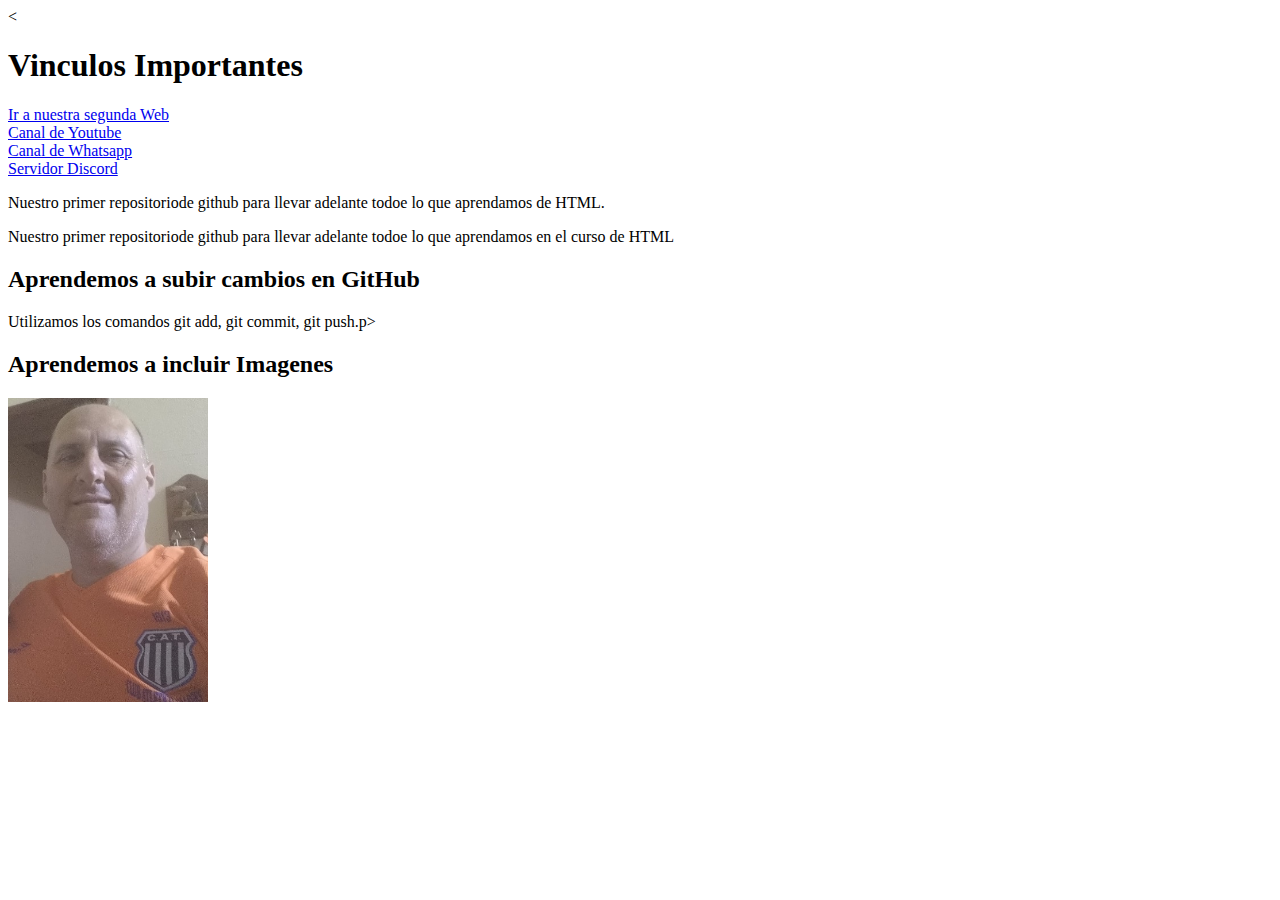
==== index.html @ 78d5c31d "Agregamos enlaces" ====
<html>
    <head>
        <meta charset="utf-8" />
        <meta lang="es-ar" />
        <meta name="author" content="STICode" />
        <meta name="keywords" content="html, JuacaxDev, bootcamp" />
<       <meta name="viewport" content="width=device-width, initial-scale=1.0" />

        <title>Nuestro primer sitio web</title>

    </head>
    <body>
        <h1>Vinculos Importantes</h1>
        <a href="segunda.html">Ir a nuestra segunda Web</a>
        <br>
        <a href="https://www.youtube.com/juacaxdev" target="_blank">Canal de Youtube</a>
        <br >
        <a href="whatsapp.com/channel/0029VaFbZw09xVJZlhbvpF2x" target="_blank">Canal de Whatsapp</a>
        <br >
        <a href="discord.gg/rYXvFcRqZQ" target="_blank">Servidor Discord</a>
        <br >
        <p>
        Nuestro primer repositoriode github para llevar 
        adelante todoe lo que aprendamos de HTML.
        <p>
        <p>
        Nuestro primer repositoriode github para llevar 
        adelante todoe lo que aprendamos en el curso de HTML
        </p>  
        <h2 id="tituloH2-GitHub">Aprendemos a subir cambios en GitHub</h2>
        </p>Utilizamos los comandos git add, git commit, git push.</body>p>

        <h2 id="tituloH2-Imagenes">Aprendemos a incluir Imagenes</h2>
        <img id="imgDM" src="img/fotoDaniel2.jpg" width="200px" />
    </body>
</html>
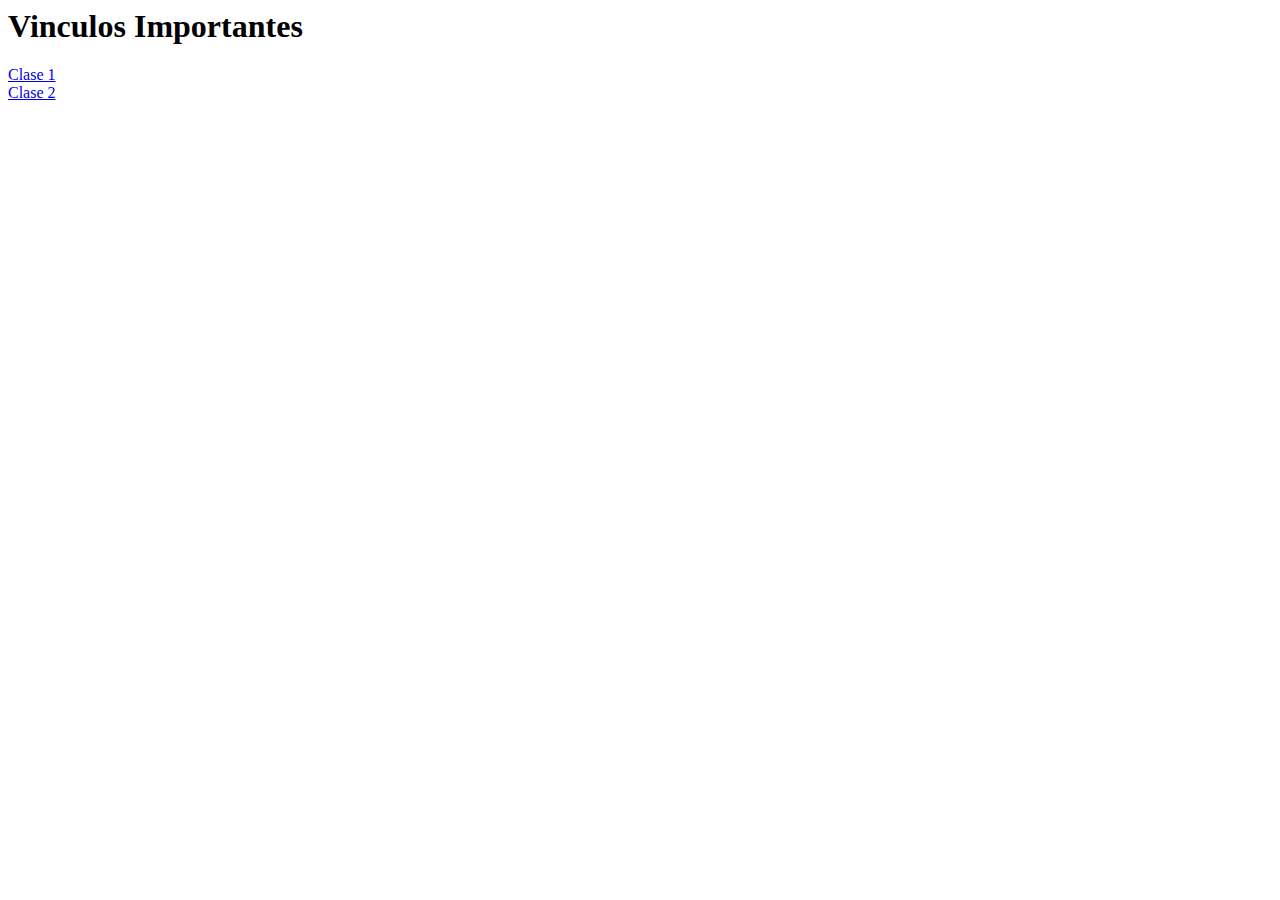
==== commit be0b1c29: "Arancamos Clase 2" ====
--- a/index.html
+++ b/index.html
@@ -4,33 +4,16 @@
         <meta lang="es-ar" />
         <meta name="author" content="STICode" />
         <meta name="keywords" content="html, JuacaxDev, bootcamp" />
-<       <meta name="viewport" content="width=device-width, initial-scale=1.0" />
+        <meta name="viewport" content="width=device-width, initial-scale=1.0" />
 
         <title>Nuestro primer sitio web</title>
 
     </head>
     <body>
         <h1>Vinculos Importantes</h1>
-        <a href="segunda.html">Ir a nuestra segunda Web</a>
-        <br>
-        <a href="https://www.youtube.com/juacaxdev" target="_blank">Canal de Youtube</a>
-        <br >
-        <a href="whatsapp.com/channel/0029VaFbZw09xVJZlhbvpF2x" target="_blank">Canal de Whatsapp</a>
-        <br >
-        <a href="discord.gg/rYXvFcRqZQ" target="_blank">Servidor Discord</a>
-        <br >
-        <p>
-        Nuestro primer repositoriode github para llevar 
-        adelante todoe lo que aprendamos de HTML.
-        <p>
-        <p>
-        Nuestro primer repositoriode github para llevar 
-        adelante todoe lo que aprendamos en el curso de HTML
-        </p>  
-        <h2 id="tituloH2-GitHub">Aprendemos a subir cambios en GitHub</h2>
-        </p>Utilizamos los comandos git add, git commit, git push.</body>p>
-
-        <h2 id="tituloH2-Imagenes">Aprendemos a incluir Imagenes</h2>
-        <img id="imgDM" src="img/fotoDaniel2.jpg" width="200px" />
+        <a href="clase1.html">Clase 1</a>
+        <br /> 
+        <a href="clase2.html">Clase 2</a>
+        <br />        
     </body>
 </html>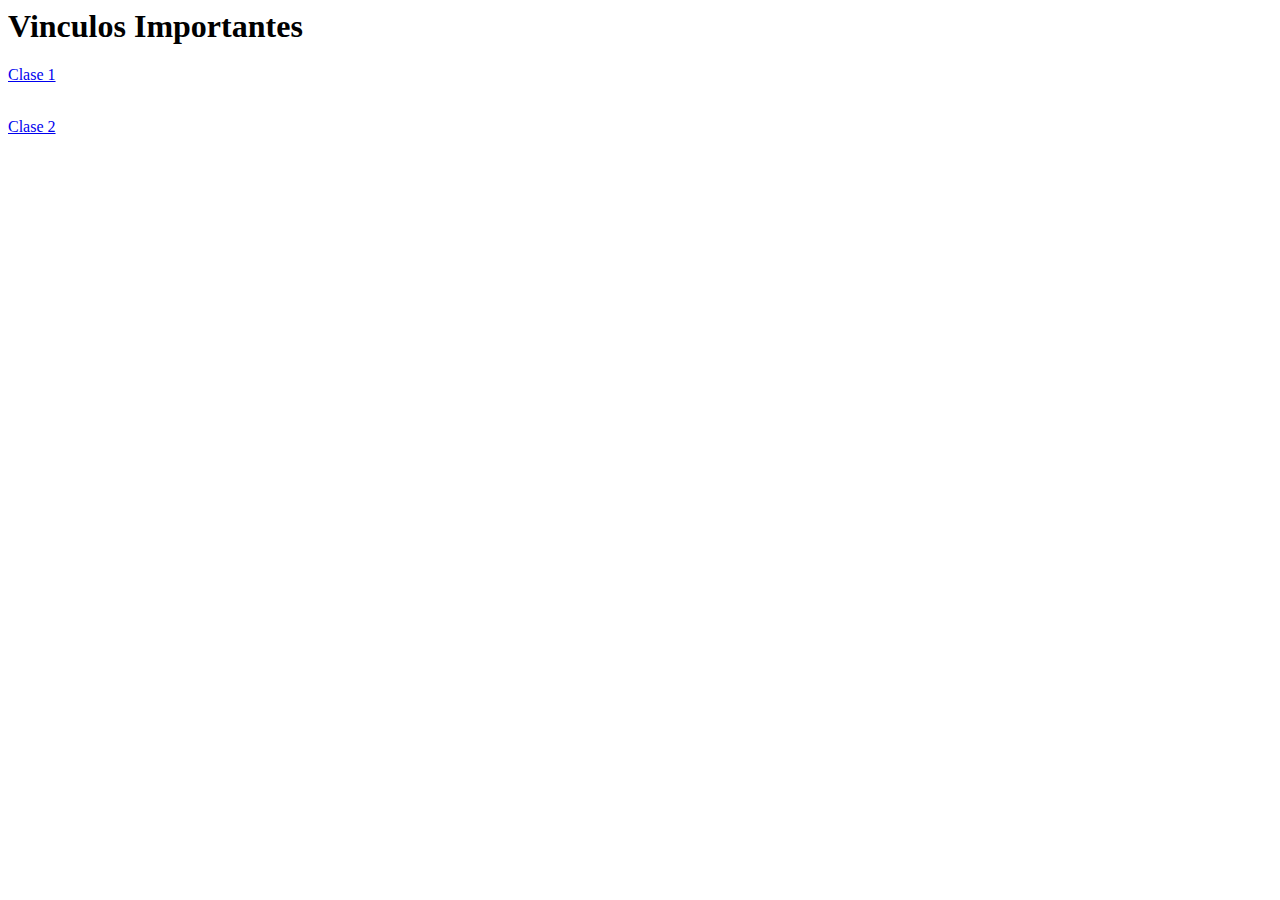
==== commit 04dc2e99: "Clase 2 otras etiquetas" ====
--- a/index.html
+++ b/index.html
@@ -8,10 +8,11 @@
 
         <title>Nuestro primer sitio web</title>
 
+        
     </head>
     <body>
         <h1>Vinculos Importantes</h1>
-        <a href="clase1.html">Clase 1</a>
+        <p><a href="clase1.html">Clase 1</a></p>
         <br /> 
         <a href="clase2.html">Clase 2</a>
         <br />        
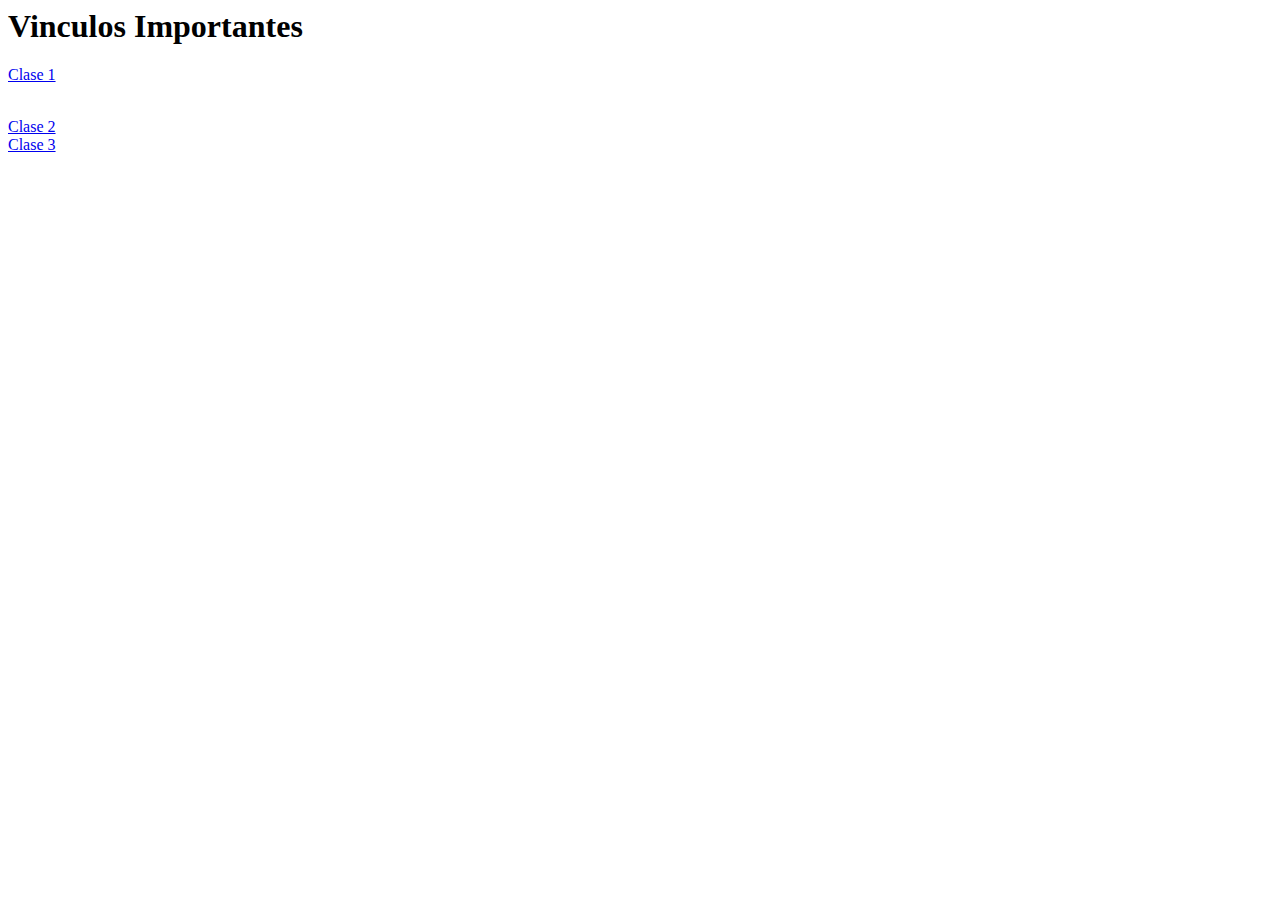
==== commit 34a2aaab: "Fin Clase 3" ====
--- a/index.html
+++ b/index.html
@@ -16,5 +16,7 @@
         <br /> 
         <a href="clase2.html">Clase 2</a>
         <br />        
+        <a href="clase3.html">Clase 3</a>
+        <br /> 
     </body>
 </html>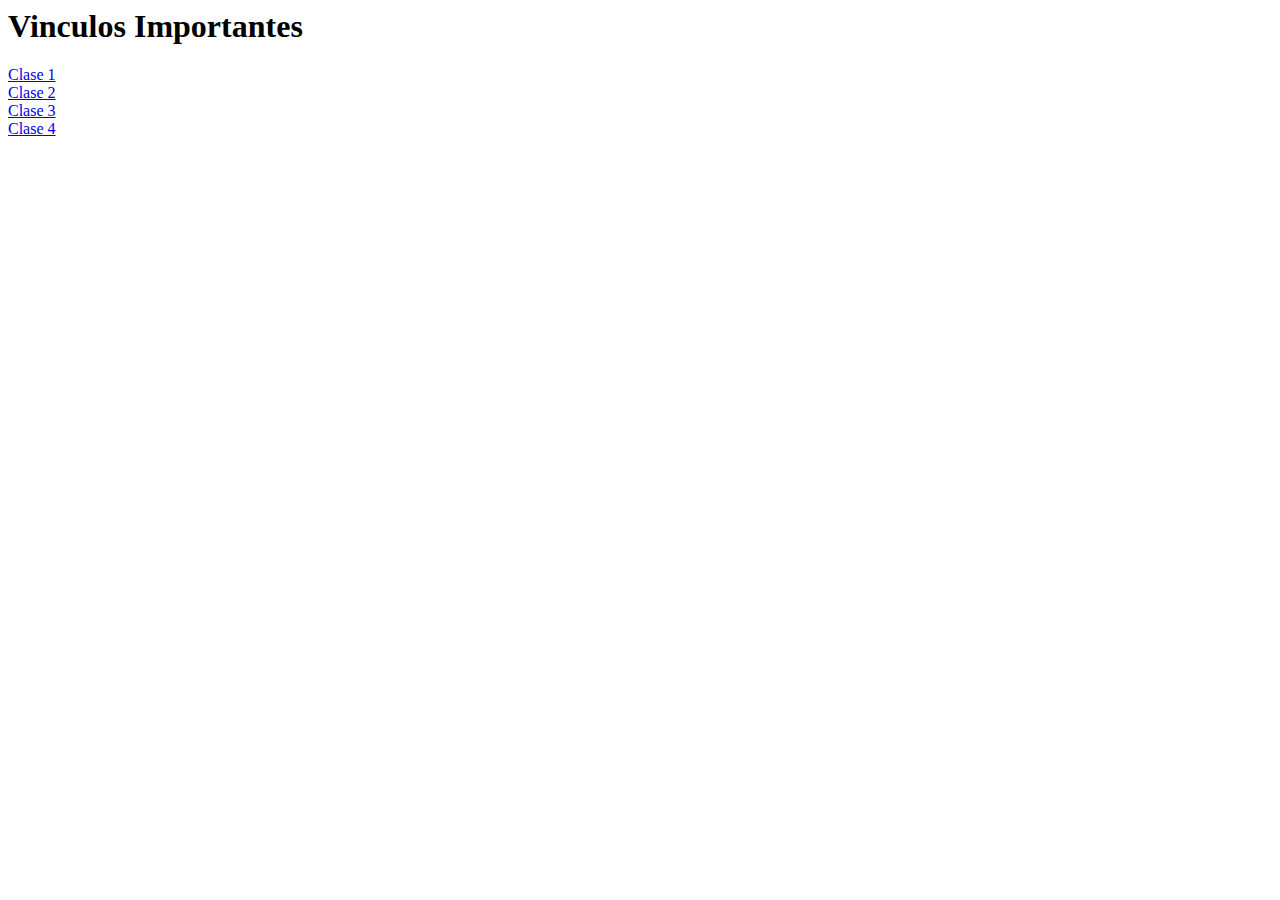
==== commit 8e761d8c: "Mitad clase4" ====
--- a/index.html
+++ b/index.html
@@ -12,11 +12,13 @@
     </head>
     <body>
         <h1>Vinculos Importantes</h1>
-        <p><a href="clase1.html">Clase 1</a></p>
+        <a href="clase1.html">Clase 1</a>
         <br /> 
         <a href="clase2.html">Clase 2</a>
         <br />        
         <a href="clase3.html">Clase 3</a>
         <br /> 
+        <a href="/clase4/index.html">Clase 4</a>
+        <br /> 
     </body>
 </html>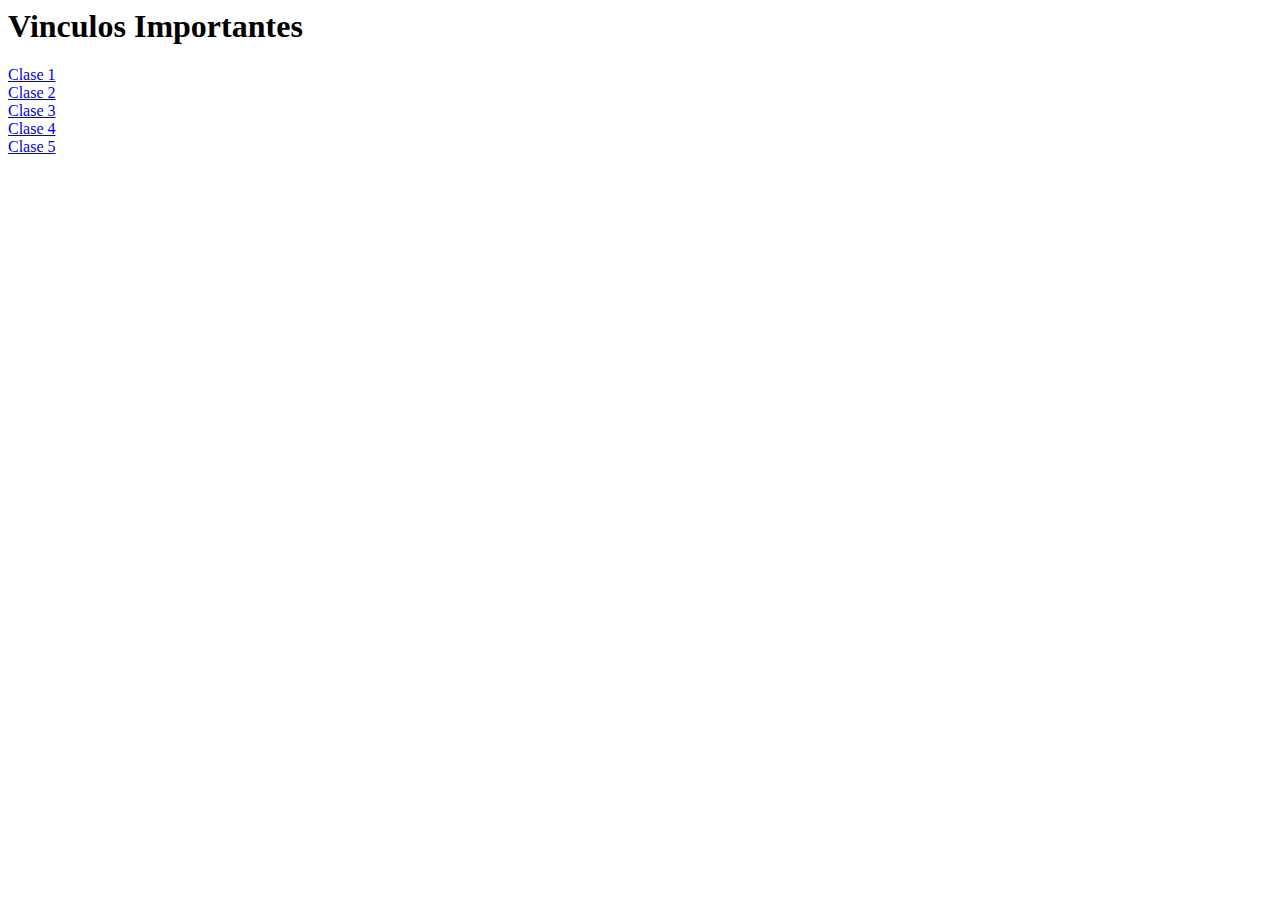
==== commit 8ee526a8: "text-decoration" ====
--- a/index.html
+++ b/index.html
@@ -20,5 +20,7 @@
         <br /> 
         <a href="/clase4/index.html">Clase 4</a>
         <br /> 
+        <a href="/clase5/index.html">Clase 5</a>
+        <br /> 
     </body>
 </html>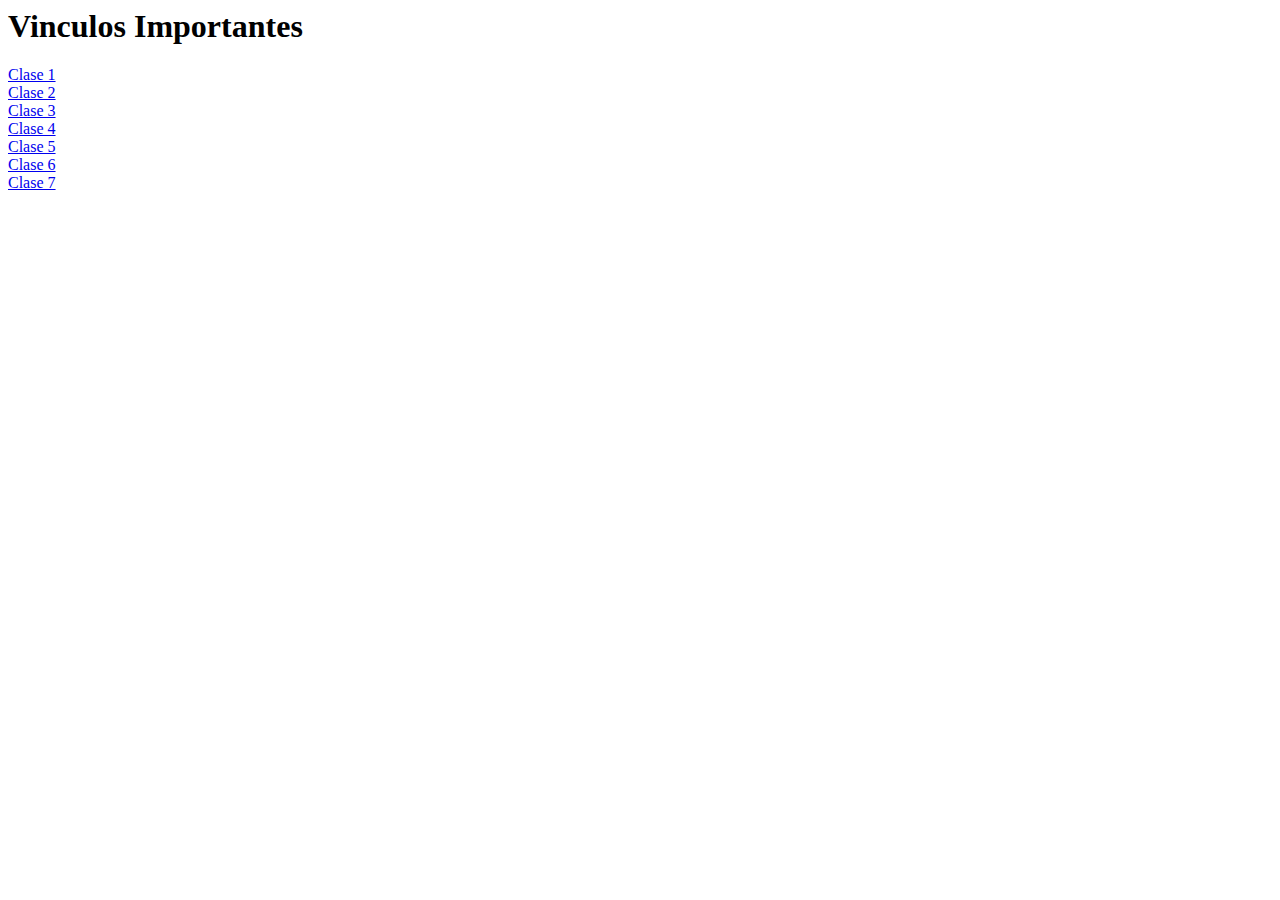
==== commit 73afb2f3: "Clase 7 grilas" ====
--- a/index.html
+++ b/index.html
@@ -22,5 +22,10 @@
         <br /> 
         <a href="/clase5/index.html">Clase 5</a>
         <br /> 
+        <a href="/clase6/index.html">Clase 6</a>
+        <br />
+        <a href="/clase7/index.html">Clase 7</a>
+        <br /> 
+ 
     </body>
 </html>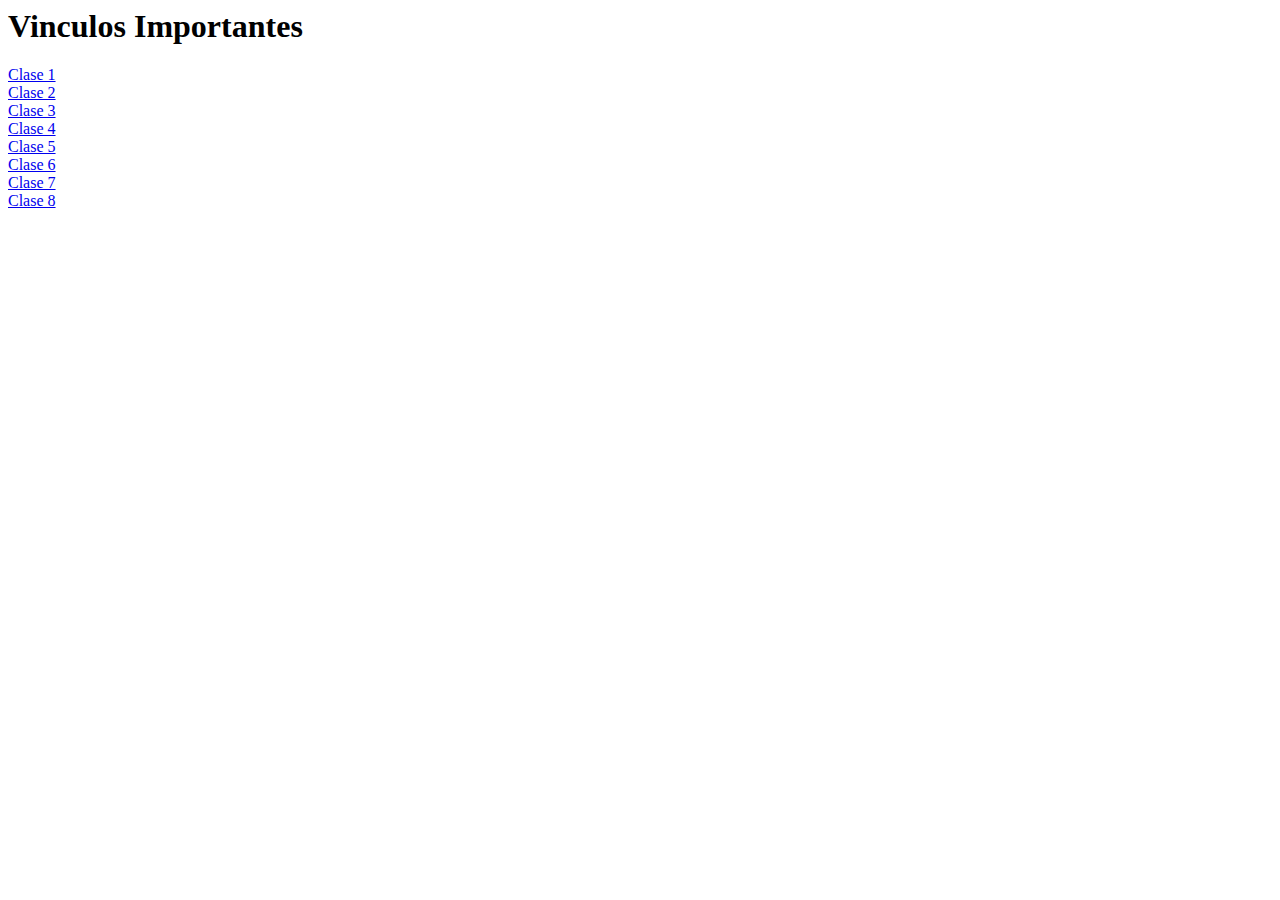
==== commit 93cb4ee9: "Medio clase 8" ====
--- a/index.html
+++ b/index.html
@@ -26,6 +26,8 @@
         <br />
         <a href="/clase7/index.html">Clase 7</a>
         <br /> 
- 
+        <a href="/clase8/index.html">Clase 8</a>
+        <br /> 
+
     </body>
 </html>